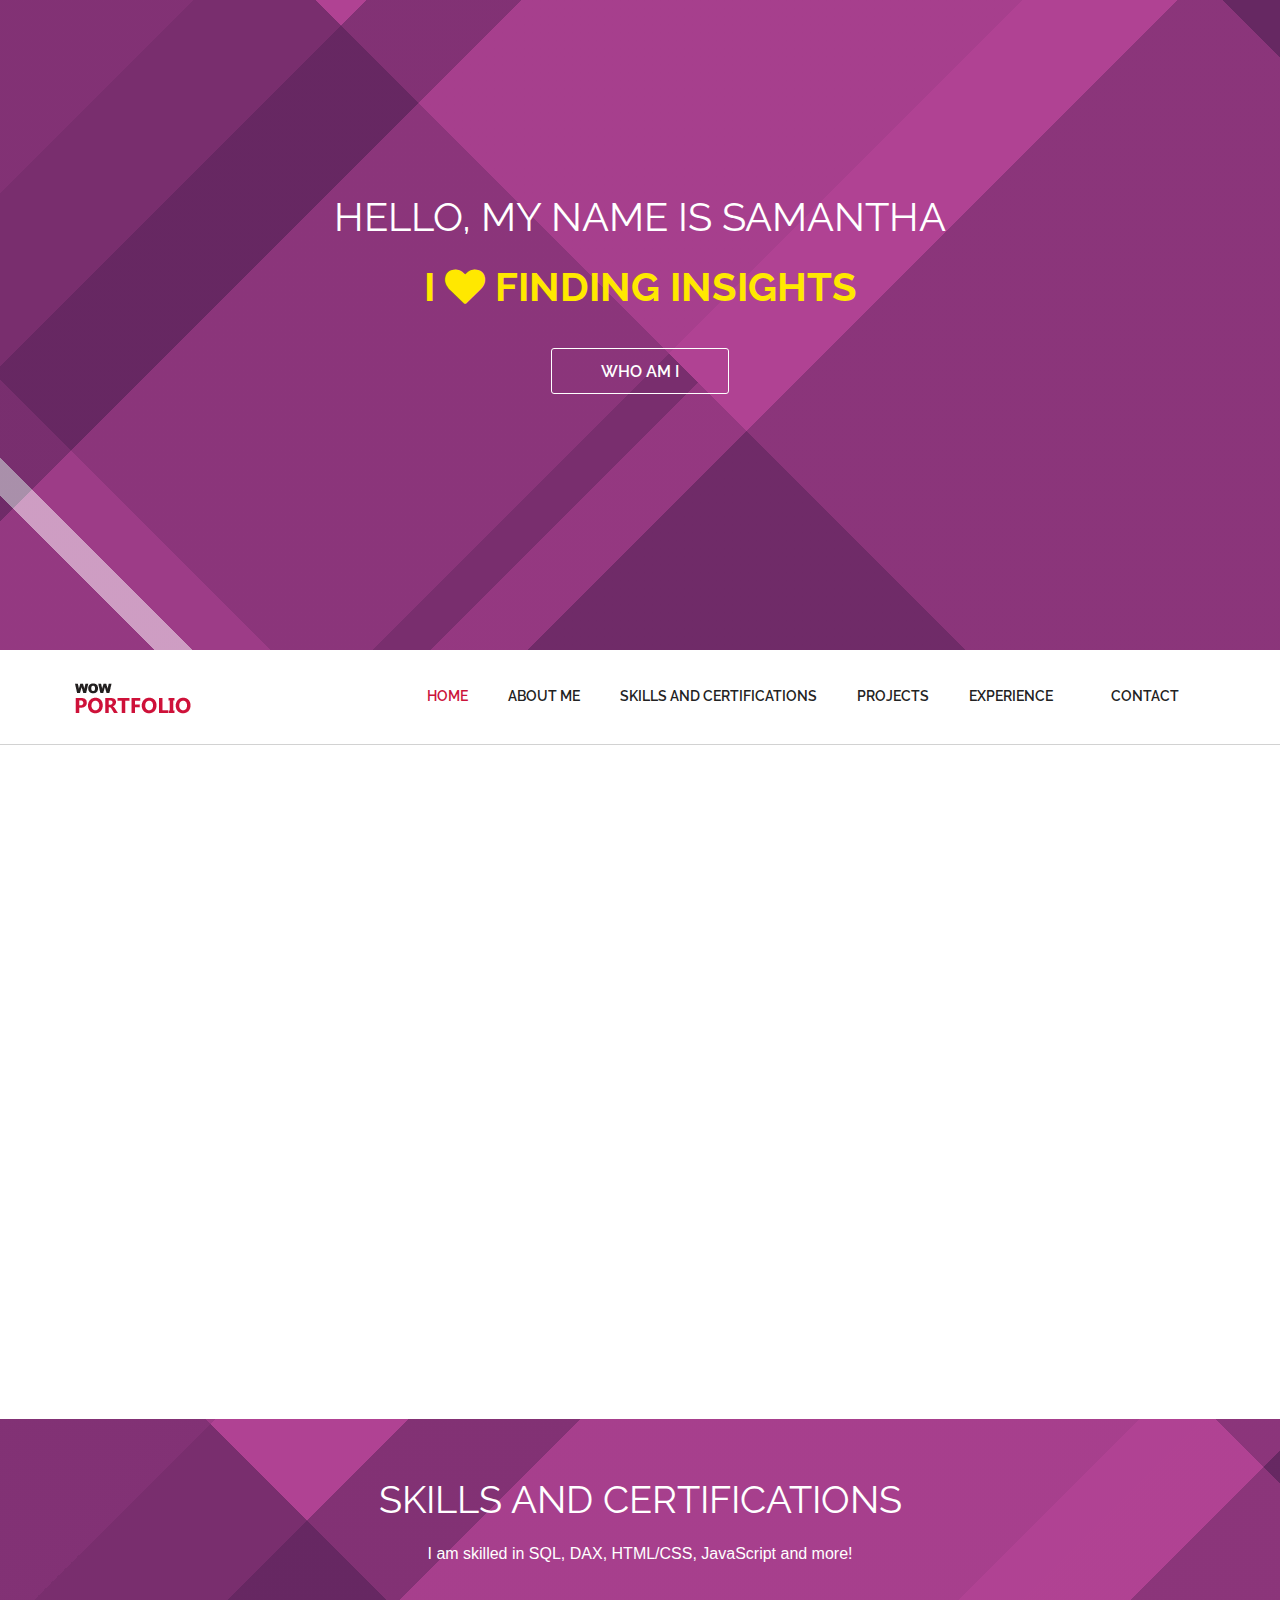
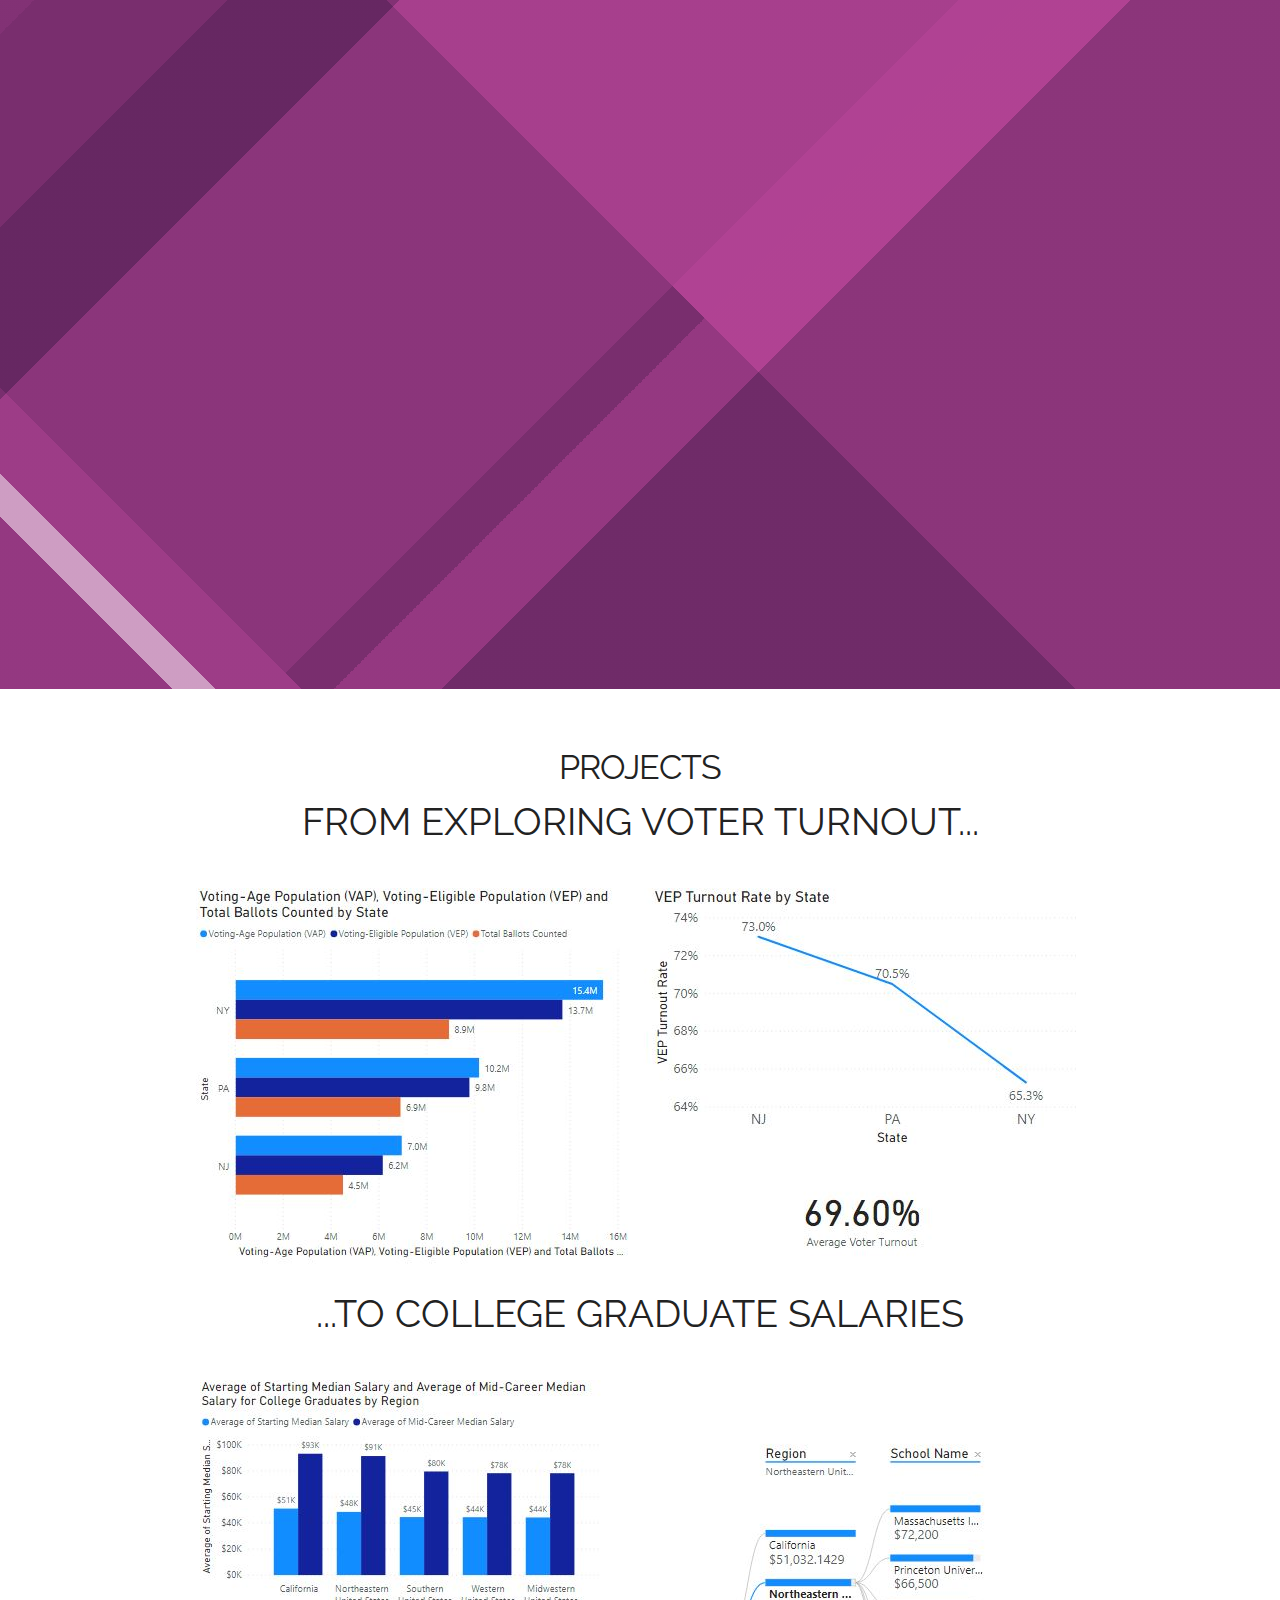
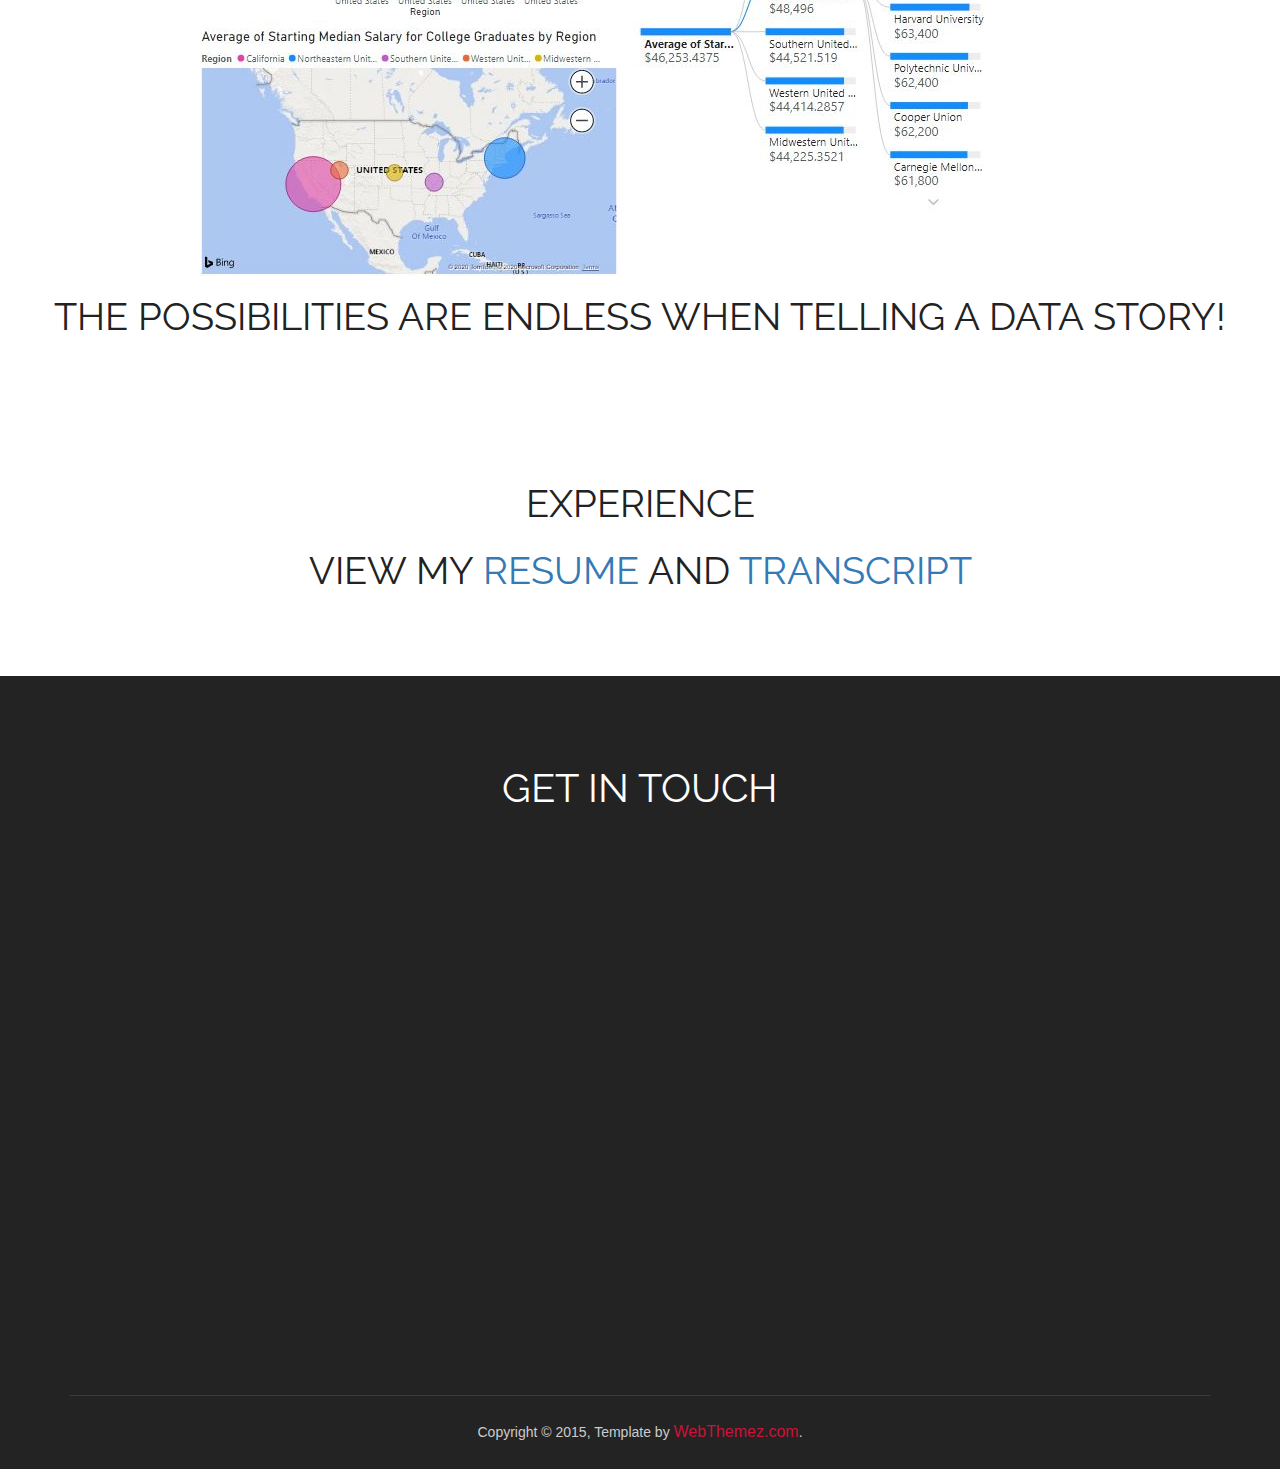
==== SH.AboutMe/index.html @ 9d559041 "Add files via upload" ====
<!--
Author: http://webthemez.com
Note: Donate to remove backlink/credits in the footer(webthemez.com)--
Any help: webthemez@gmail.com
Licence: Creative Commons Attribution 3.0** - http://creativecommons.org/licenses/by/3.0/
-->
<!doctype html>
<html>
<head>
<meta charset="utf-8">
<meta name="viewport" content="width=device-width, maximum-scale=1">
<title>Wow Portfolio Multi Purpose HTML5 Template | Webthemez</title>
<link rel="icon" href="favicon.png" type="image/png">
<link href="css/bootstrap.min.css" rel="stylesheet" type="text/css">
<link rel="stylesheet" href="js/fancybox/jquery.fancybox.css" type="text/css" media="screen" />
<link href="css/style.css" rel="stylesheet" type="text/css"> 
<link href="css/font-awesome.css" rel="stylesheet" type="text/css"> 
<link href="css/animate.css" rel="stylesheet" type="text/css">
 
<!--[if lt IE 9]>
    <script src="js/respond-1.1.0.min.js"></script>
    <script src="js/html5shiv.js"></script>
    <script src="js/html5element.js"></script>
<![endif]-->
 
</head>
<body>

<!--Hero_Section-->
<section id="hero_section" class="top_cont_outer">
  <div class="hero_wrapper">
    <div class="container">
      <div class="hero_section">
        <div class="row">
          <div class="col-md-12">
		   
            <div class="top_left_cont zoomIn wow animated"> 
              <h2>Hello, my name is Samantha<br> <strong>I <i class="fa fa-heart"></i> Finding Insights</strong></h2>

                <div class="underline"></div>             
              <a href="#aboutUs" class="read_more2">Who Am I</a> </div>
          </div> 
        </div>
      </div>
    </div>
  </div>
</section>
<!--Hero_Section--> 

<!--Header_section-->
<header id="header_wrapper">
  <div class="container">
    <div class="header_box">
      <div class="logo"><a href="#"><img src="img/logo.png" alt="logo"></a></div>
	  <nav class="navbar navbar-inverse" role="navigation">
      <div class="navbar-header">
        <button type="button" id="nav-toggle" class="navbar-toggle" data-toggle="collapse" data-target="#main-nav"> <span class="sr-only">Toggle navigation</span> <span class="icon-bar"></span> <span class="icon-bar"></span> <span class="icon-bar"></span> </button>
        </div>
	    <div id="main-nav" class="collapse navbar-collapse navStyle">
			<ul class="nav navbar-nav" id="mainNav">
			  <li class="active"><a href="#hero_section" class="scroll-link">Home</a></li>
			  <li><a href="#aboutUs" class="scroll-link">About Me</a></li>
			  <li><a href="#service" class="scroll-link">Skills and Certifications</a></li>
			  <li><a href="#Portfolio" class="scroll-link">Projects</a></li>
			  <li><a href="#clients" class="scroll-link">Experience</a></li>
			  <li><a href="#contact" class="scroll-link">Contact</a></li>
			</ul>
      </div>
	 </nav>
    </div>
  </div>
</header>
<!--Header_section--> 

<section id="aboutUs"><!--Aboutus-->
<div class="inner_wrapper aboutUs-container fadeInLeft animated wow">
  <div class="container">
    <h2>Who Am I</h2>
    <div class="inner_section"> 
	  <div class="row">
						<div class="col-lg-12 about-us">
							<div class="row">
							<div class="col-md-6"> <img class="img-responsive" src="img/me.jpg" align=""> </div><!-- /.col-md-6 -->
								<div class="col-md-6">
									<h3>I am passionate about data</h3>
									<p>
										 I love using data to tell a story, whether it is through use of SQL, Excel, Power BI, or other data modeling software. Nothing gives me more satisfaction than turning raw data into impactful visuals that aid businesses in making important decisions. Some ways in which I have used my skillset include:
									</p>

									<ul class="about-us-list">
										<li class="points">Use proven skills in SQL and database development to extract and transform raw data into meaningful results </li>
										<li class="points">Use Power BI to create powerful visuals and highlight top influencers </li>
										<li class="points">Generate reports in Power BI Service or SQL Server Reporting Service and highlight data changes in real time</li>
                    <li class="points">Find insights that drive business decisions</li>
                  </ul><!-- /.about-us-list -->
								 
								</div><!-- /.col-md-6 -->
								
							</div><!-- /.row -->	
						</div><!-- /.col-lg-12 -->
					</div>
      
    </div>
  </div> 
  </div>
</section>
<!--Aboutus--> 


<!--Service-->
<section  id="service">
  <div class="container">
    <h2>Skills and Certifications</h2>
	<h6>I am skilled in SQL, DAX, HTML/CSS, JavaScript and more!</h6>
    <div class="service_wrapper">
      <div class="row">
        <div class="col-md-3">
          <div class="service_block">
            
            <h3><img class="animated fadeInUp wow" src="img/MCSA.png"></h3>
            <h3 class="animated fadeInUp wow">Microsoft Certified Solutions Associate</h3>
            <p class="animated fadeInDown wow">I possess demonstrated knowledge in querying data with Transact-SQL, SQL database development, and core database administration concepts. <a href="https://www.youracclaim.com/badges/e14036e3-1965-4066-95fd-5e49fa6fd98b" target="_blank" rel="noopener noreferrer">Learn more</a></p>
          </div>
        </div>
        <div class="col-md-3"> 
		<div class="service_block">
            <h3><img class="animated fadeInUp wow" src="img/DA.png"></h3>
            <h3 class="animated fadeInUp wow">Microsoft Certified Data Analyst Associate</h3>
            <p class="animated fadeInDown wow">I possess demonstrated knowledge in data extraction, transformation, visualization, report building and dashboard creation using Microsoft Power BI. <a href="https://www.youracclaim.com/badges/6fa8b164-5d2c-4fa2-bb8b-a5b7cb532a1a" target="_blank" rel="noopener noreferrer">Learn more</a></p>
          </div>
        </div>
        <div class="col-md-3">
          <div class="service_block">
            
            <h3><img  class="animated fadeInUp wow" src="img/ITIL.png"></h3>
            <h3 class="animated fadeInUp wow">ITIL Foundations Certified</h3>
            <p class="animated fadeInDown wow">I possess demonstrated knowledge in principles of the ITIL framework and core practices in IT service management and lifecycles. <a href="https://www.youracclaim.com/badges/171c51fd-e7f1-490a-b4bd-90e6db1d220a" target="_blank" rel="noopener noreferrer">Learn more</a></p>
          </div>
        </div>
      </div> 
    </div>
  </div>
</section>
<!--Service-->




<!-- Portfolio -->
<section id="Portfolio" class="content"> 
  
  <!-- Container -->
  <div class="container portfolio_title"> 
    
    <!-- Title -->
    <div class="section-title">
      <h2>Projects</h2>
	  
    </div>
    <!--/Title --> 
    
  </div>
  <!-- Container -->
  
  <div class="portfolio-top"></div>
  
  <h2 id="voterTurnout">From exploring voter turnout...</h2>
  <br>
  <center>
  <img src="img/VoterTurnout.JPG" id="voter">
  </center>

  <h2>...To college graduate salaries</h2>
  <br id="collegeSalaries">
  <center>
  <img src="img/CollegeSalaries.JPG" id="college">
  </center>
  <br>
  <h2>The possibilities are endless when telling a data story!</h2>
  <div class="portfolio_btm"></div>
  
  
  <div id="project_container">
    <div class="clear"></div>
    <div id="project_data"></div>
  </div>
 
  
</section>
<!--/Portfolio --> 

<section class="page_section" id="clients"><!--page_section-->
  <h2>Experience</h2>
<!--page_section-->
<h2>View my <a href="SH Resume.pdf" target="_blank" rel="noopener noreferrer">resume</a> and <a href="microsoft_certified_professional_transcript.pdf" target="_blank" rel="noopener noreferrer">transcript</a></h2>
</section>
<!--client_logos-->
<!--Footer-->
<footer class="footer_wrapper" id="contact">
  <div class="container">
    <section class="page_section contact" id="contact">
      <div class="contact_section">
        <h2>Get In Touch</h2>
     
      </div>
      <div class="row">
        <div class="col-lg-4 wow fadeInLeft">	
		 <div class="contact_info">
                            <div class="detail">
                                <h4>Address</h4>
                                <p>3405 Housels Run Rd., Milton, PA</p>
                            </div>
                            <div class="detail">
                                <h4>Call me</h4>
                                <p>+1 (570) 412-5955</p>
                            </div>
                            <div class="detail">
                                <h4>Email me</h4>
                                <p>hoffmansj47@gmail.com</p>
                            </div> 
                        </div>
       		  
			  
          
          <ul class="social_links">
            <li class="facebook animated bounceIn wow delay-03s"><a href="https://www.facebook.com/samantha.hoffman.904" target="_blank" rel="noopener noreferrer"><i class="fa fa-facebook"></i></a></li>
          </ul>
        </div>
        <div class="col-lg-8 wow fadeInLeft delay-06s">
          <form action="https://formsubmit.co/hoffmansj47@gmail.com" method="POST"/>
          <div class="form">
            <input class="input-text" type="text" name="Name" value="Your Name *" onFocus="if(this.value==this.defaultValue)this.value='';" onBlur="if(this.value=='')this.value=this.defaultValue;">
            <input class="input-text" type="text" name="Email" value="Your E-mail *" onFocus="if(this.value==this.defaultValue)this.value='';" onBlur="if(this.value=='')this.value=this.defaultValue;">
            <textarea class="input-text text-area" name="Message" cols="0" rows="0" onFocus="if(this.value==this.defaultValue)this.value='';" onBlur="if(this.value=='')this.value=this.defaultValue;">Your Message *</textarea>
            <input class="input-btn" type="submit" value="send message">
          </div>
        </form>
          </div>
        </div>
      </div>
    </section>
  </div>
  <div class="container">
    <div class="footer_bottom"><span>Copyright © 2015,    Template by <a href="http://webthemez.com">WebThemez.com</a>. </span> </div>
  </div>
</footer>

<script type="text/javascript" src="js/jquery-1.11.0.min.js"></script>
<script type="text/javascript" src="js/bootstrap.min.js"></script>
<script type="text/javascript" src="js/jquery-scrolltofixed.js"></script>
<script type="text/javascript" src="js/jquery.nav.js"></script> 
<script type="text/javascript" src="js/jquery.easing.1.3.js"></script>
<script type="text/javascript" src="js/jquery.isotope.js"></script>
<script src="js/fancybox/jquery.fancybox.pack.js" type="text/javascript"></script> 
<script type="text/javascript" src="js/wow.js"></script> 
<script type="text/javascript" src="js/custom.js"></script>

</body>
</html>
---- SH.AboutMe/css/style.css ----
/*
Author: http://webthemez.com
Note: Donate to remove backlink/credits in the footer(webthemez.com)--
Any help: webthemez@gmail.com
Licence: Creative Commons Attribution 3.0** - http://creativecommons.org/licenses/by/3.0/
*/
@charset "utf-8";
@import url(http://fonts.googleapis.com/css?family=Raleway:800,700,400);
@import url(http://fonts.googleapis.com/css?family=Signika:400,600);

/* Reset
---------------------------------*/
ul {
    list-style: none;
}

.figure {
    margin: 0px;
}

img {
    max-width: 100%;
}

a, a:hover, a:active {
    outline: 0px !important;
	text-decoration:none;
}
.clear {
    clear: both;
    display: block;
    overflow: hidden;
    visibility: hidden;
    width: 0;
    height: 0;
}
.clearfix:before,
.clearfix:after {
    content: '\0020';
    display: block;
    overflow: hidden;
    visibility: hidden;
    width: 0;
    height: 0;
}

.clearfix:after {
    clear: both;
}

/* Common style */
.grid figure {
	position: relative;
	float: left;
	overflow: hidden;
	margin: 10px 1%;
	min-width: 320px;
	max-width: 480px;
	max-height: 360px;
	width: 48%;
	background: #3085a3;
	text-align: center;
	cursor: pointer;
}

.grid figure img {
	position: relative;
	display: block;
	min-height: 100%;
	max-width: 100%;
	opacity: 0.8;
}

.grid figure figcaption {
	padding: 2em;
	color: #fff;
	text-transform: uppercase;
	font-size: 1.25em;
	-webkit-backface-visibility: hidden;
	backface-visibility: hidden;
}

.grid figure figcaption::before,
.grid figure figcaption::after {
	pointer-events: none;
}

.grid figure figcaption,
.grid figure figcaption > a {
	position: absolute;
	top: 0;
	left: 0;
	width: 100%;
	height: 100%;
}

/* Anchor will cover the whole item by default */
/* For some effects it will show as a button */
.grid figure figcaption > a {
	z-index: 1000;
	text-indent: 200%;
	white-space: nowrap;
	font-size: 0;
	opacity: 0;
}

.grid figure h2 {
	word-spacing: -0.15em;
	font-weight: 300;
}

.grid figure h2 span {
	font-weight: 800;
}

.grid figure h2,
.grid figure p {
	margin: 0;
}

.grid figure p {
	letter-spacing: 1px;
	font-size: 68.5%;
}

/*---------------*/
/***** Oscar *****/
/*---------------*/

figure.effect-oscar {
	background: -webkit-linear-gradient(45deg, #22682a 0%, #9b4a1b 40%, #3a342a 100%);
	background: linear-gradient(45deg, #22682a 0%,#9b4a1b 40%,#3a342a 100%);
}

figure.effect-oscar img {
	opacity: 0.9;
	-webkit-transition: opacity 0.35s;
	transition: opacity 0.35s;
}

figure.effect-oscar figcaption {
	padding: 3em;
	background-color: rgba(58,52,42,0.7);
	-webkit-transition: background-color 0.35s;
	transition: background-color 0.35s;
}

figure.effect-oscar figcaption::before {
	position: absolute;
	top: 30px;
	right: 30px;
	bottom: 30px;
	left: 30px;
	border: 1px solid #fff;
	content: '';
}

figure.effect-oscar h2 {
	margin: 20% 0 10px 0;
	-webkit-transition: -webkit-transform 0.35s;
	transition: transform 0.35s;
	-webkit-transform: translate3d(0,100%,0);
	transform: translate3d(0,100%,0);
	color:#A3A3A3;
}

figure.effect-oscar figcaption::before,
figure.effect-oscar p {
	opacity: 0;
	-webkit-transition: opacity 0.35s, -webkit-transform 0.35s;
	transition: opacity 0.35s, transform 0.35s;
	-webkit-transform: scale(0);
	transform: scale(0);
}

figure.effect-oscar:hover h2 {
	-webkit-transform: translate3d(0,0,0);
	transform: translate3d(0,0,0);
	color:#fff;
}

figure.effect-oscar:hover figcaption::before,
figure.effect-oscar:hover p {
	opacity: 1;
	-webkit-transform: scale(1);
	transform: scale(1);
	color:#fff;+++++++
}

figure.effect-oscar:hover figcaption {
	background-color: rgba(58,52,42,0);
}

figure.effect-oscar:hover img {
	opacity: 0.4;
}

/* Styles
---------------------------------*/
body {
    background: #fff;
    font-family: 'Open Sans', sans-serif;
    font-size: 14px;
    font-weight: normal;
    color: #888888;
    margin: 0;
}

h2 {
    font-size: 38px;
    color: #222222;
    font-family: 'Raleway', sans-serif;
    font-weight: normal;
    margin: 0px 0 25px 0;
    text-align: center;
    text-transform: uppercase;
}

h3 {
    font-family: 'Open Sans', sans-serif;
    font-weight: 600;
    color: #222222;
    font-size: 18px;
    margin: 0 0 5px 0;
}

h6 {
    font-size: 16px;
    color: #888888;
    font-family: 'Open Sans', sans-serif;
    font-weight: 400;
    text-align: center;
    margin: 0 0 60px 0;
}

p {
    line-height: 24px;
    margin: 0;
}

/* Header Styles
---------------------------------*/

#header_wrapper {
    background: #ffffff;
    padding: 20px 0px;
	
    border-top: bisque;
	box-shadow: 1px 1px 4px rgba(60, 60, 60, 0.44);
    border-bottom: 1px solid #D2D2D2;
}

.header_box {
    position: relative;
}

.logo {
    float: left;
    margin-top: 8px;
	position: relative;
	z-index: 2;
}

.res-nav_click {
    display: none;
}
	

/* Nav Styles
---------------------------------*/
.navbar-inverse {
    background-color: transparent;
    border-color: transparent;
}

.navbar {
    min-height: 40px;
    margin-bottom: 0px;
}

.navbar-inverse .navbar-nav > li > a {
    color: #222;
}

.navStyle {
    float: right;
}

.navStyle ul {
    list-style: none;
    padding: 0px;
}

.navStyle ul li {
    display: inline-block;
    margin: 0 5px;
}

.navStyle ul li:first-child {
	/*margin:0px;*/;
}

.navStyle ul li:last-child {
    margin: 0 0 0 23px;
}

.navStyle ul li a {
    display: block;
    font-size: 14px;
    color: #222222;
    font-family: 'Raleway', sans-serif;
    text-decoration: none;
    text-transform: uppercase;
    font-weight: 600;
    transition: all 0.2s ease-in-out;
    -moz-transition: all 0.2s ease-in-out;
    -webkit-transition: all 0.2s ease-in-out;
}

.navStyle ul li a:hover {
    color: #ED5441;
}

.navStyle > li > a:hover, .nav > li > a:focus {
    text-decoration: none;
    color: #ED5441;
    background-color: transparent;
}

.navbar-inverse .navbar-nav > li > a:hover, .navbar-inverse .navbar-nav > li > a:focus {
    color: #CA133A;
    background-color: transparent;
}

.navbar-inverse .navbar-nav > .active > a, .navbar-inverse .navbar-nav > .active > a:hover, .navbar-inverse .navbar-nav > .active > a:focus {
    color: #CB143B;
    background-color: transparent;
}

.navStyle > li.active > a,
.navStyle > li.active > a:hover {
    text-decoration: none;
    color: #ED5441;
    background-color: transparent;
}

.borderLeft {
    border-left: 1px solid #DADADA;
}

.borderTop {
    margin-top: 30px;
    border-top: 1px solid #DADADA;
}

.mrgTop {
    margin-top: 30px;
}
/* Top_content
---------------------------------*/

.top_cont_outer {
    background-image: linear-gradient(135deg, rgba(139, 53, 123,0.5) 0%, rgba(139, 53, 123,0.5) 10%,transparent 10%, transparent 19%,rgba(84, 33, 86,0.5) 19%, rgba(84, 33, 86,0.5) 27%,rgba(157, 60, 135,0.5) 27%, rgba(157, 60, 135,0.5) 53%,transparent 53%, transparent 56%,rgba(176, 66, 147,0.5) 56%, rgba(176, 66, 147,0.5) 61%,rgba(102, 40, 98,0.5) 61%, rgba(102, 40, 98,0.5) 100%),linear-gradient(45deg, rgb(139, 53, 123) 0%, rgb(139, 53, 123) 8%,transparent 8%, transparent 9%,transparent 9%, transparent 10%,rgb(157, 60, 135) 10%, rgb(157, 60, 135) 14%,rgb(121, 46, 110) 14%, rgb(121, 46, 110) 50%,rgb(176, 66, 147) 50%, rgb(176, 66, 147) 97%,rgb(102, 40, 98) 97%, rgb(102, 40, 98) 100%),linear-gradient(90deg, rgb(255,255,255),rgb(255,255,255));;
    position: relative;
	
    background-image: linear-gradient(135deg, rgba(139, 53, 123,0.5) 0%, rgba(139, 53, 123,0.5) 10%,transparent 10%, transparent 19%,rgba(84, 33, 86,0.5) 19%, rgba(84, 33, 86,0.5) 27%,rgba(157, 60, 135,0.5) 27%, rgba(157, 60, 135,0.5) 53%,transparent 53%, transparent 56%,rgba(176, 66, 147,0.5) 56%, rgba(176, 66, 147,0.5) 61%,rgba(102, 40, 98,0.5) 61%, rgba(102, 40, 98,0.5) 100%),linear-gradient(45deg, rgb(139, 53, 123) 0%, rgb(139, 53, 123) 8%,transparent 8%, transparent 9%,transparent 9%, transparent 10%,rgb(157, 60, 135) 10%, rgb(157, 60, 135) 14%,rgb(121, 46, 110) 14%, rgb(121, 46, 110) 50%,rgb(176, 66, 147) 50%, rgb(176, 66, 147) 97%,rgb(102, 40, 98) 97%, rgb(102, 40, 98) 100%),linear-gradient(90deg, rgb(255,255,255),rgb(255,255,255));
	height:650px;
}

.hero_section {
    position: relative;
    padding-top: 72px;
}

.white_pad {
    position: relative;
    right: 0px;
    bottom: 0px;
}

.white_pad img {
    position: absolute;
    right: 0px;
    bottom: 0px;
}

.top_left_cont {
    padding: 110px 0;
}

.top_left_cont h3 {
    font-size: 16px;
    color: #f56eab;
    margin: 0 0 20px 0;
    text-align: left;
    font-weight: 700;
}

.top_left_cont h2 {
    font-size: 40px;
    color: #FFF;
    margin: 0 0 26px 0;
    font-family: 'Raleway', sans-serif;
    text-align: center;
    line-height: 70px;
}

.top_left_cont h2 strong {
    font-weight: 700;
	
    color: #FFE800;
}

.top_left_cont p {
font-size: 18px;
color: #FFFFFF;
margin: 0 0 30px 0;
line-height: 33px;
text-align: center;
font-weight: normal;
font-size: 22px;
/* font-weight: 300; */
text-align: center;
letter-spacing: 1px;
}

a.read_more, a.read_more2 {
    font-family: 'Raleway', sans-serif;
    display: block;
    font-size: 16px;
    width: 178px;
    height: 46px;
    line-height: 46px;
    border-radius: 3px;
    text-align: center;
    text-transform: uppercase;
    font-weight: 600;
    transition: all 0.2s ease-in-out;
    -moz-transition: all 0.2s ease-in-out;
    -webkit-transition: all 0.2s ease-in-out;
    background: transparent;
    color: #fff;
    border: 1px solid #fff;
	margin:0 auto;
}
a.read_more{
	 color: #3C3C3C;
	 border: 1px solid #3C3C3C;
}
a.read_more2:hover, a.read_more:hover {
    background: #fff;
    color: #0593F9;
    border: 1px solid #fff;
}
a.read_more:hover {
    background: #fff;
    color: #ED5441;
    border: 1px solid #ED5441;
}

	







/* Services
---------------------------------*/

#service {
    padding: 60px 0px;
    background-image: linear-gradient(135deg, rgba(139, 53, 123,0.5) 0%, rgba(139, 53, 123,0.5) 10%,transparent 10%, transparent 19%,rgba(84, 33, 86,0.5) 19%, rgba(84, 33, 86,0.5) 27%,rgba(157, 60, 135,0.5) 27%, rgba(157, 60, 135,0.5) 53%,transparent 53%, transparent 56%,rgba(176, 66, 147,0.5) 56%, rgba(176, 66, 147,0.5) 61%,rgba(102, 40, 98,0.5) 61%, rgba(102, 40, 98,0.5) 100%),linear-gradient(45deg, rgb(139, 53, 123) 0%, rgb(139, 53, 123) 8%,transparent 8%, transparent 9%,transparent 9%, transparent 10%,rgb(157, 60, 135) 10%, rgb(157, 60, 135) 14%,rgb(121, 46, 110) 14%, rgb(121, 46, 110) 50%,rgb(176, 66, 147) 50%, rgb(176, 66, 147) 97%,rgb(102, 40, 98) 97%, rgb(102, 40, 98) 100%),linear-gradient(90deg, rgb(255,255,255),rgb(255,255,255));;
}
#service h2{
  color: #fff;

}
.service_wrapper {
    padding: 40px 0 40px;
}

.service_section {
}

.service_block {
    text-align: center;
    padding-left: 15px;
    padding-right: 15px; 
	position: relative;
}

.service_icon {  
    width: 90px;
    height: 85px;
    margin: 0px auto 25px; 
}

 

.service_icon span {
    background: transparent; 
    display: block;
    height: 100%;
    width: 100%;
	
    border: 1px solid #fff;
    border-radius: 50%;
}

.service_icon i {
  color: #FFFFFF;
font-size: 40px;
margin-top: 0;
position: relative;
top: 20px;
z-index: 20;
display: block;
text-align: center;
}

.service_block h3 {
    font-family: 'Raleway', sans-serif;
    font-weight: 600;
    font-size: 25px;
    color: #fff;
margin: 35px 0 15px; 
}
#service h6{
color:#fff;
}
.service_block p {
    font-size: 16px;
    color: #fff;
    margin: 0 0 35px 0; 
}
	


/* Latest Work
---------------------------------*/


#work_outer {
    background: #f9f9f9;
    padding: 70px 0px;
    position: relative;
}

.work_pic {
    position: absolute;
    right: 0;
    top: 25%;
    width: 50%;
}

.inner_section {
    padding: 0px;
}

.service-list {
    padding: 0 0 0 0;
    font-size: 14px;
    margin-bottom: 40px;
}

.service-list-col1 {
    float: left;
    width: 60px;
    text-align: center;
}

.service-list-col1 i {
    display:;
    color: #888;
    font-size: 19px;
    font-style: normal;
    line-height: 20px;
}

.service-list-col2 {
    overflow: hidden;
}

.page_section.alabaster {
    background: #fafafa;
}

.work_bottom {
    padding: 20px 0 0 0px;
}

.work_bottom span {
    font-size: 18px;
    color: #333333;
    display: block;
    margin: 0 0 20px 0;
}

a.contact_btn {
    background: #fff;
    text-transform: uppercase;
    display: block;
    width: 176px;
    height: 49px;
    text-align: center;
    line-height: 49px;
    font-size: 16px;
    color: #ED5441;
    border-radius: 3px;
    font-family: 'Raleway', sans-serif;
    font-weight: 600;
    border: 2px solid #ED5441;
    transition: all 0.2s ease-in-out;
    -moz-transition: all 0.2s ease-in-out;
    -webkit-transition: all 0.2s ease-in-out;
}

a.contact_btn:hover {
    background: #ED5441;
    color: #fff;
}

.input-text {
    background: transparent;
}


/* Portfolio
---------------------------------*/


#Portfolio {
    padding: 60px 0px;
}

.Portfolio-nav {
    padding: 0;
    margin: 0 0 45px 0;
    list-style: none;
    text-align: center;
}

.Portfolio-nav li {
    margin: 0 10px;
    display: inline;
}

.Portfolio-nav li a {
    display: inline-block;
    padding: 10px 22px;
    font-size: 12px;
    line-height: 20px;
    color: #222222;
    border-radius: 4px;
    text-transform: uppercase;
    background: #f7f7f7;
    margin-bottom: 5px;
    transition: all 0.3s ease-in-out;
    -moz-transition: all 0.3s ease-in-out;
    -webkit-transition: all 0.3s ease-in-out;
}

.Portfolio-nav li a:hover {
    background: #ED5441;
    color: #fff;
    text-decoration: none;
}

.portfolioContainer {
    margin: 0 auto;
    padding-left: 15px;
    width: auto !important;
}

.Portfolio-box {
    text-align: center;
    width: 350px;
    overflow: hidden;
    float: left;
    padding: 12px 0px;
}

.Portfolio-box img {
    transition: all 0.3s ease-in-out;
    -moz-transition: all 0.3s ease-in-out;
    -webkit-transition: all 0.3s ease-in-out;
}

.Portfolio-box img:hover {
    opacity: 0.6;
}

.Portfolio-nav li a.current {
    background: #ED5441;
    color: #fff;
    text-decoration: none;
}

img {
    max-width: 100%;
}

/* no transition on .isotope container */

.isotope .isotope-item {
  /* change duration value to whatever you like */
    -webkit-transition-duration: 0.6s;
    -moz-transition-duration: 0.6s;
    transition-duration: 0.6s;
}

.isotope .isotope-item {
    -webkit-transition-property: -webkit-transform, opacity;
    -moz-transition-property: -moz-transform, opacity;
    transition-property: transform, opacity;
}

.page_section.paddind {
    padding-bottom: 60px;
}


/* Happy Clients
---------------------------------*/



#clients {
    padding: 60px 0px;
}

.client_area {
    width: 960px;
    margin: 0px auto;
}

.client_section {
    padding: 35px 0 0 0;
}

.client_section.btm {
    padding: 20px 0 0 0;
}

.client_profile {
    float: left;
    text-align: center;
}

.client_profile.flt {
    float: right;
}

.client_profile_pic {
    border-radius: 50%;
    border: 2px solid #f5f5f5;
    margin: 0 0 15px 0;
    width: 220px;
    height: 220px;
}

.client_profile_pic img {
    border-radius: 50%;
    border: 3px solid #f5f5f5;
}

.client_profile h3 {
    font-size: 18px;
    color: #49b5e7;
    margin: 0 0 0 0;
}

.client_profile span {
    display: block;
    font-size: 16px;
    color: #888888;
}

/* Clients
---------------------------------*/


.client_logos {
    background: #CE1139;
    padding: 60px 0;
    margin-top: 60px;
}

.client_logos ul {
    padding: 0;
    margin: 0;
    list-style: none;
    text-align: center;
}

.client_logos ul li {
    display: inline;
    margin: 0 25px;
}

.client_logos ul a {
    display: inline-block;
    margin: 0 20px;
}

.page_section.team {
    padding: 60px 0;
}

.page_section.team h6 {
    margin-bottom: 40px;
}

/* About Us
--------------------------- */
 
.aboutUs-container {
background-repeat: no-repeat;
background-position: right;
background-size: auto 100%;
background-position-y: 70px;
}
#about-us .read-more{
	border: 1px solid #ED5441;
	color: #1a1a1a;
}

#about-us .read-more:hover{
	background-color: #e74c3c;
	border: 1px solid #e74c3c;
	color: #fff;
}
.about-us-post-container{
	background-repeat: no-repeat;
	background-position: right;
	background-size: auto 100%;
}
.about-us{
	margin-top: 70px;
	margin-bottom: 50px;
}
.about-us h3{
	font-size:28px;
}
.points{ 
	margin-bottom: 10px;
	font-size:14px;
	padding-left:0px;
}
.about-us p{
	/*font-size: 0.9375em;*/
	line-height: 1.625em;
	padding: 15px 0;
}
.about-us .about-us-list{
	list-style: none;
	margin-bottom: 20px;
	padding-left:0px;
}

.about-us .points{
	position: relative;
	list-style-type: none;
	padding: 5px 0 5px 30px;
}

.about-us .points:before{
	content: "\f058";
	position: absolute;
	font-family: FontAwesome;
	font-size: 1.125em;
	color: #CE1139;
	left: 0px;
	top: 3px;
}

.about-us-link a:first-child{
	margin-left: 0;
}


/* Team
---------------------------------*/
.team_section {
    max-width: 993px;
    margin: 0 auto;
}

.team_area {
    width: 30.66%;
    margin-right: 3.82979%; 
    overflow: hidden;
    text-align: center;
    float: left;
}

.team_area span {
    margin-bottom: 24px;
    display: block;
}

.team_area:nth-of-type(3n+0) {
    margin: 0;
}

.team_box {
    width: auto;
    height: auto;
    position: relative;
    border-radius: 50%;
    margin: 0px 3px 25px 3px;
}
/*
.team_box_shadow {
    transition: all 0.3s ease-in-out;
    -moz-transition: all 0.3s ease-in-out;
    -webkit-transition: all 0.3s ease-in-out;
    position: absolute;
    width: 100%;
    height: 26%;
    z-index: 10;
    bottom: 0px;
} */

.team_box_shadow a {
    display: block;
    width: 100%;
    height: 100%; 
}

.team_box:hover .team_box_shadow {
    box-shadow: inset  0px 0px 0px 148px rgba(17,17,17,0.80);
}

.team_box:hover ul {
    display: block;
    opacity: 1;
}

.team_box img {
    display: block;
    border-radius: 0%;
    width: 90%;
    margin: 0 auto;
}

.team_box ul {
    display: block;
    padding: 0;
    margin: 0;
    list-style: none;
    position: absolute;
    left: 0;
    top: 88%;
    width: 100%;
    text-align: center;
    margin-top: -14px;
    z-index: 15;
    transition: all 0.6s ease-in-out;
    -moz-transition: all 0.6s ease-in-out;
    -webkit-transition: all 0.6s ease-in-out;
}

.team_box ul li {
    display: inline-block;
    margin: 0 11px;
	width: 34px; 
border-radius: 50%;
background: #fff;
padding: 10px 0 4px;
margin-bottom: 5px;
}

.team_box ul li a { 
    display: inline-block;
    font-size: 18px;
    color: #232323;
    transition: all 0.3s ease-in-out;
    -moz-transition: all 0.3s ease-in-out;
    -webkit-transition: all 0.3s ease-in-out;
}

.team_box ul li a:hover, .team_box ul li a:focus {
    text-decoration: none;
}

.team_box ul li a.fa-twitter:hover {
    color: #55acee;
}

.team_box ul li a.fa-facebook:hover {
    color: #3b5998;
}

.team_box ul li a.fa-pinterest:hover {
    color: #cb2026;
}

.team_box ul li a.fa-google-plus:hover {
    color: #dd4b39;
}
 .img-circle {
border-radius: 50%;
}
.centered {
text-align: center;
}
#team .fa {
width: 30px;
height: 30px;
margin: 0 3px;
border-radius: 100%;
font-size: 15px;
line-height: 30px;
outline: 0;
color: #CE1139;
background-color: #fff;
-webkit-transition: all .3s;
-moz-transition: all .3s;
transition: all .3s;
border: 1px solid #CE1139;
}
#aboutUs {
    padding: 60px 0;
    background: #fff;
}

/* Contact
---------------------------------*/
.page_section.contact {
    padding: 90px 0 100px;
}
 
.contact_section {
    margin: 0 0 60px 0;
}

.contact_section h2 {
    font-size: 40px;
    color: #ffffff;
    margin: 0 0 50px 0;
    text-transform: uppercase;
}

.contact_block {
    text-align: center;
}

.contact_block_icon {
    border-radius: 50%;
    height: 85px;
    width: 85px;
    margin: 0px auto 20px;
}

.contact_block_icon.icon2 {
    border-color: #ED5441;
}

.contact_block_icon.icon3 {
    border-color: #49b5e7;
}

.contact_block_icon span {
    background: none repeat scroll 0 0 #f56eab;
    border: 5px solid #fff;
    border-radius: 50%;
    display: block;
    height: 100%;
    width: 100%;
}

.contact_block_icon.icon2 {
    border-color: #ED5441;
}

.contact_block_icon.icon2 span {
    background: #ED5441;
}

.contact_block_icon.icon3 {
    border-color: #49b5e7;
}

.contact_block_icon.icon3 span {
    background: #49b5e7;
}

.contact_block_icon i {
    color: #fff;
    font-size: 36px;
    margin-top: 0;
    position: relative;
    top: 26px;
    z-index: 20;
}

.contact_block span {
    display: block;
    font-size: 16px;
    color: #ffffff;
    line-height: 20px;
}

.contact_block span a {
    display: block;
    font-size: 16px;
    color: #ffffff;
    line-height: 20px;
}

.contact_info {
    font-size: 15px;
    margin: 0 0 0 20px;
    padding-left: 0;
}

.contact_info  h3 {
    font-size: 24px;
    font-weight: 600;
    margin: 0 0 30px;
    color: #fff;
}

.contact_info p {
    line-height: 28px;
    display: block;
    font-size: 16px;
    color: #ffffff;
    margin: 0 0 30px;
}

.social_links {
    padding:0;
    margin: 0;
    display: block;
    overflow: hidden;
    list-style: none;
}

.social_links li {
    float: left;
    margin-right: 4px;
}

.social_links li a {
    display: block;
    width: 50px;
    height: 50px;
    text-align: center;
    line-height: 50px;
    font-size: 25px;
    color: #fff;
}

.social_links li a:hover, .social_links li a:focus {
    text-decoration: none;
    border-radius: 80px;
}

.twitter a:hover {
    color: #55acee;
}

.facebook a:hover {
    color: #3b5998;
}

.pinterest a:hover {
    color: #cb2026;
}

.gplus a:hover {
    color: #dd4b39;
}
 

.form {
    margin: 0 66px 0 30px;
}

.input-text {
    padding: 15px 16px;
    border: 1px solid #ccc;
    width: 100%;
    height: 50px;
    display: block;
    border-radius: 4px;
    font-size: 15px;
    color: #aaa;
    margin: 0 0 15px 0;
    transition: all 0.3s ease-in-out;
    -moz-transition: all 0.3s ease-in-out;
    -webkit-transition: all 0.3s ease-in-out;
}

.input-text:focus {
    border: 1px solid #fff;
    outline: 0;
    -webkit-box-shadow: inset 0 1px 1px rgba(0, 0, 0, 0.075), 0 0 8px rgba(124, 197, 118, 0.3);
    -moz-box-shadow: inset 0 1px 1px rgba(0, 0, 0, 0.075), 0 0 8px rgba(124, 197, 118, 0.3);
    box-shadow: inset 0 1px 1px rgba(0, 0, 0, 0.075), 0 0 8px rgba(124, 197, 118, 0.3);
}

.input-text.text-area {
    height: 230px;
    resize: none;
    overflow: auto;
    
}

.input-btn {    
    width: 175px;
    height: 50px;
    letter-spacing: 0px;
    background: #CE1139;
    border-radius: 3px;
    color: #ffffff;
    font-size: 16px;
    text-transform: uppercase;
    font-weight: 600;
    border: 0px;
    transition: all 0.3s ease-in-out;
    -moz-transition: all 0.3s ease-in-out;
    -webkit-transition: all 0.3s ease-in-out;
}

.input-btn:hover {
    background: #fff;
    color: #222;
}

/* Footer
---------------------------------*/

.footer_wrapper {
    background: #232323;
}

.footer_bottom {
    border-top: 1px solid #3C3A3A;
    padding: 25px 0;
}

.footer_bottom span {
    display: block;
    font-size: 14px;
    color: #cccccc;
    text-align: center;
}

.footer_bottom span a {
    display: inline-block;
    color: #CE1139;
    font-size: 16px;
    transition: all 0.3s ease-in-out;
    -moz-transition: all 0.3s ease-in-out;
    -webkit-transition: all 0.3s ease-in-out;
}

.footer_bottom span a:hover {
    color: #fff;
}

/* Animation Timers
---------------------------------*/
.delay-02s {
    animation-delay: 0.2s;
    -webkit-animation-delay: 0.2s;
}

.delay-03s {
    animation-delay: 0.3s;
    -webkit-animation-delay: 0.3s;
}

.delay-04s {
    animation-delay: 0.4s;
    -webkit-animation-delay: 0.4s;
}

.delay-05s {
    animation-delay: 0.5s;
    -webkit-animation-delay: 0.5s;
}

.delay-06s {
    animation-delay: 0.6s;
    -webkit-animation-delay: 0.6s;
}

.delay-07s {
    animation-delay: 0.7s;
    -webkit-animation-delay: 0.7s;
}

.delay-08s {
    animation-delay: 0.8s;
    -webkit-animation-delay: 0.8s;
}

.delay-09s {
    animation-delay: 0.9s;
    -webkit-animation-delay: 0.9s;
}

.delay-1s {
    animation-delay: 1s;
    -webkit-animation-delay: 1s;
}

.delay-12s {
    animation-delay: 1.2s;
    -webkit-animation-delay: 1.2s;
}


/*new_profolio*/



	
/* Portfolio */	
	
.container.portfolio_title {
    padding-bottom: 0px;
}

#portfolio {
    padding: 60px 0 40px;
}



/* Portfolio Filters */	

#filters {
    margin-top: 10px;
    margin-bottom: 40px;
    text-align: center;
    display: block;
    float: none;
    z-index: 2;
    position: relative;
}

#filters ul li {
    display: inline-block;
    margin: 0 5px;
}

#filters ul li a {
    display: block;
}

#filters ul li a h5 {
    background: none repeat scroll 0 0 #f7f7f7;
    border-radius: 4px;
    display: inline-block;
    
    font-size: 12px;
    line-height: 20px;
    margin-bottom: 5px;
    padding: 10px 22px;
    text-transform: uppercase;
    transition: all 0.3s ease-in-out 0s;
    background: #fff;
    border: #C2C2C2 solid 1px;
    color: #7C7C7C;
}

#filters ul li a:hover h5, #filters ul li a.active h5 {
    background: #CE1139;
    color: #FFFFFF;
    text-decoration: none;
    border: #CE1139 solid 1px;
}

.section-title h2 {
    color: #222222;
    font-family: 'Raleway', sans-serif;
    font-size: 34px;
    letter-spacing: -1px;
    margin: 0 0 15px;
    text-align: center;
    text-transform: uppercase;
}

.section-title span {
    display: block;
    color: #888888;
    font-family: 'Open Sans',sans-serif;
    font-size: 16px;
    font-weight: 400;
    margin: 0 0 60px;
    text-align: center;
}



/* Portfolio Items */	

#portfolio_wrapper {
    position: relative;
    padding: 0;
    width: 100%;
    margin: 0 auto;
    display: block;
}

#portfolio_wrapper .one-four {
    margin: 0!important;
    line-height: 0;
    width: 25%;
    padding: 0;
    position: relative;
}

.portfolio-item {
    padding: 0;
    position: relative;
    overflow: hidden;
}

.portfolio-item .portfolio_img {
    overflow: hidden;
    display: block;
    position: relative;
}

.portfolio-item .portfolio_img img {
    width: 100%;
    height: auto;
}

.portfolio-item:hover .item_overlay {
    opacity: 1;
    transition: all 0.4s ease 0s;
    -moz-transition: all 0.4s ease 0s;
    -webkit-transition: all 0.4s ease 0s;
    -ms-transition: all 0.4s ease 0s;
    -o-transition: all 0.4s ease 0s;
}

.item_overlay {
    width: 100%;
    height: 100%;
    position: absolute;
    top: 0;
    left: 0;
    opacity: 0;
    transition: all 0.3s ease 0s;
    -moz-transition: all 0.3s ease 0s;
    -webkit-transition: all 0.3s ease 0s;
    -o-transition: all 0.3s ease 0s;
    cursor: pointer;
}

.open-project-link {
    width: 100%;
    height: 100%;
    position: absolute;
    z-index: 100;
}

.item_overlay:hover {
    background:rgba(89, 89, 89, 0.7);
}

.item_info {
    position: absolute;
    height: 100px;
    width: 100%;
    top: 50%;
    margin-top: -50px;
    text-align: center;
}

.project_name {
    color: #fff;
    text-transform: uppercase;
    margin-top: 25px;
    
    opacity: 0;
    font-size: 18px;
    transition: all 0.2s ease 0s;
    -moz-transition: all 0.2s ease 0s;
    -webkit-transition: all 0.2s ease 0s;
    -ms-transition: all 0.2s ease 0s;
    -o-transition: all 0.2s ease 0s;
    position: relative;
    z-index: 10;
}

.portfolio-item:hover .project_name {
    opacity: 1;
    -webkit-transition: opacity .1s .2s;
    -moz-transition: opacity .1s .2s;
    -ms-transition: opacity .1s .2s;
    -o-transition: opacity .1s .2s;
    transition: opacity .1s .2s;
}

.project_catg {
    font-size: 14px;
    color: #fff;
    opacity: 0;
    margin-top: 0px;
    transition: all 0.2s ease 0s;
    -moz-transition: all 0.2s ease 0s;
    -webkit-transition: all 0.2s ease 0s;
    -ms-transition: all 0.2s ease 0s;
    -o-transition: all 0.2s ease 0s;
}

.portfolio-item:hover .project_catg {
    opacity: 0.8;
    -webkit-transition: opacity .1s .2s;
    -moz-transition: opacity .1s .2s;
    -ms-transition: opacity .1s .2s;
    -o-transition: opacity .1s .2s;
    transition: opacity .1s .2s;
}

.zoom-icon {
    left: 50%;
    margin-left: -20px;
    position: inherit;
    width: 40px;
    height: 40px;
    margin-top: 40px;
    opacity: 0;
    background: url(images/zoom.png);
    background-size: 40px 40px;
    transition: all 0.3s ease 0.1s;
    -moz-transition: all 0.3s ease 0.2s;
    -webkit-transition: all 0.3s ease 0.2s;
    -ms-transition: all 0.3s ease 0.2s;
    -o-transition: all 0.3s ease 0.2s;
}

.portfolio-item:hover .zoom-icon {
    opacity: 1;
    margin-top: 0px;
    -webkit-transition: opacity .3s .2s, margin-top .3s .2s;
    -moz-transition: opacity .3s .2s, margin-top .3s .2s;
    -ms-transition: opacity .3s .2s, margin-top .3s .2s;
    -o-transition: opacity .3s .2s, margin-top .3s .2s;
    transition: opacity .3s .2s, margin-top .3s .2s;
}
	
	
	
	
/* Portfolio Isotope Transitions */	

.isotope, .isotope .isotope-item {
    -webkit-transition-duration: 0.8s;
    -moz-transition-duration: 0.8s;
    -ms-transition-duration: 0.8s;
    -o-transition-duration: 0.8s;
    transition-duration: 0.8s;
}

.isotope {
    -webkit-transition-property: height, width;
    -moz-transition-property: height, width;
    -ms-transition-property: height, width;
    -o-transition-property: height, width;
    transition-property: height, width;
}

.isotope .isotope-item {
    -webkit-transition-property: -webkit-transform, opacity;
    -moz-transition-property: -moz-transform, opacity;
    -ms-transition-property: -ms-transform, opacity;
    -o-transition-property: -o-transform, opacity;
    transition-property: transform, opacity;
}

.isotope.no-transition, .isotope.no-transition .isotope-item, .isotope .isotope-item.no-transition {
    -webkit-transition-duration: 0s;
    -moz-transition-duration: 0s;
    -ms-transition-duration: 0s;
    -o-transition-duration: 0s;
    transition-duration: 0s;
}



/* Portfolio Expander */	



#project_container {
    display: none;
    background-color: #FFF;
}

#project-page-button-fullscreen {
    height: auto;
    z-index: 100;
    position: absolute;
    right: 30px;
    top: 30px;
}

#project-page-button-fullscreen li {
    display: inline-block;
    font-size: 30px;
}

#project-page-button-fullscreen li a {
    background: url(images/close.png) no-repeat #fff;
    background-size: 50px 50px;
    width: 50px;
    height: 50px;
    display: block;
    border-radius: 50px;
    opacity: 0.5;
}

#project-page-button-fullscreen li a:hover {
    opacity: 1;
}

#project-page-button {
    text-align: center;
    margin-bottom: 20px;
    height: auto;
    position: relative;
    z-index: 100;
}

#project-page-button li {
    display: inline-block;
    margin: 60px 10px 0px 10px;
    font-size: 30px;
}

#project_data {
    margin-bottom: 0px;
}

.project-section-title {
    text-align: center;
    margin-bottom: 40px;
}

.project-section-title h1 {
    margin-bottom: 5px!important;
    letter-spacing: 1px;
    font-family: 'Raleway', sans-serif;
}

.project-page {
    background-color: #FFF;
    width: 100%;
    height: auto;
    left: 0;
    padding-bottom: 40px;
}

	
/* Portfolio*/	
	
	
.project-image-slider .bx-wrapper .bx-next {
    background: url("images/project_slider_right.png") no-repeat;
    background-size: 35px 65px;
    opacity: 0.3;
    right: -90px;
}

.project-image-slider .bx-wrapper .bx-prev {
    background: url("images/project_slider_left.png") no-repeat;
    background-size: 35px 65px;
    opacity: 0.3;
    left: -90px;
}

.project-image-slider .bx-wrapper .bx-next:hover, .project-image-slider .bx-wrapper .bx-prev:hover {
    opacity: 1;
    background-position: 0;
}

.project-image-slider .bx-wrapper .bx-controls-direction a {
    height: 65px;
    margin-top: -33px;
    outline: 0 none;
    position: absolute;
    text-indent: -9999px;
    top: 50%;
    width: 35px;
    z-index: 100;
}
	
/* Portfolio Normal Expander */		
	
.project-description {
    margin-top: 40px;
    margin-bottom: 20px;
    width: 100%;
    height: auto;
}

.small-border {
    height: 2px;
    width: 50px;
    background-color: #ddd;
    margin-bottom: 15px;
}

.visit-project {
    width: 100%;
    text-align: center;
    border-top: 1px solid #ddd;
    margin-top: 20px;
    padding: 55px 0 20px 0;
}

.project-description h5 {
    color: #222222;
    text-transform: uppercase;
    margin-bottom: 5px;
}
	
	
	
/* Portfolio FullScreen Expander */			
	
#cycle-loader {
    height: 32px;
    left: 50%;
    margin: -8px 0 0 -8px;
    position: absolute;
    top: 50%;
    width: 32px;
    z-index: 999;
}

#arrow_left {
    top: 50%;
    height: 60px;
    position: absolute;
    left: 30px;
    width: 32px;
    z-index: 1000;
    margin-top: -30px;
}

#arrow_right {
    top: 50%;
    height: 60px;
    position: absolute;
    right: 30px;
    width: 32px;
    z-index: 1000;
    margin-top: -30px;
}

#arrow_left:hover, #arrow_right:hover {
    margin-top: -28px;
}

#arrow_left:active, #arrow_right:active {
    margin-top: -28px;
}

div.mc-image {
    -webkit-transition: opacity 1s ease-in-out;
    -moz-transition: opacity 1s ease-in-out;
    -o-transition: opacity 1s ease-in-out;
    transition: opacity 1s ease-in-out;
    -webkit-background-size: cover;
    -moz-background-size: cover;
    -o-background-size: cover;
    background-size: cover;
    background-position: center center;
    background-repeat: no-repeat;
    height: 100%;
    overflow: hidden;
    width: 100%;
}

.in-slide-content div.info-slide {
    background: #FFF url(images/info.png) no-repeat left bottom;
    background-size: 46px 46px;
    position: absolute;
    top: 30px;
    left: 30px;
    width: 46px;
    height: 46px;
    margin: 0;
    display: block;
    text-indent: 10px;
    -moz-border-radius: 23px;
    -webkit-border-radius: 23px;
    border-radius: 23px;
    cursor: pointer;
    z-index: 1000;
    -ms-filter: "progid: DXImageTransform.Microsoft.Alpha(Opacity=50)";
    filter: alpha(opacity=0.5);
    opacity: 0.5;
    -webkit-transition: all 0.3s;
    -moz-transition: all 0.3s;
    -o-transition: all 0.3s;
    -ms-transition: all 0.3s;
    transition: all 0.3s;
}

.in-slide-content div.info-slide:hover {
    width: 200px;
    background: #FFF;
    position: absolute;
    bottom: 40px;
    padding: 10px 20px;
    text-indent: 0px;
    moz-border-radius: 0px;
    -webkit-border-radius: 0px;
    border-radius: 0px;
    z-index: 1000;
    -ms-filter: "progid: DXImageTransform.Microsoft.Alpha(Opacity=100)";
    filter: alpha(opacity=1);
    opacity: 1;
}

.in-slide-content h2, .in-slide-content p {
    padding: 0;
    margin: 0;
    font-size: 12px;
    line-height: 24px;
}

.in-slide-content h2 {
    font-size: 14px;
    color: #444;
    text-shadow: none;
    font-weight: normal;
    text-transform: uppercase;
    z-index: 1001;
    position: relative;
    white-space: nowrap;
}

.info-slide p {
    color: #aaa;
    font-size: 13px;
    text-shadow: none;
    z-index: 1001;
    position: relative;
    margin: 0;
    font-weight: normal;
    white-space: nowrap;
}

.in-slide-content div.info-slide h2 {
    display: none;
    padding: 10px 10px 0 10px;
}

.in-slide-content div.info-slide p {
    display: none;
    padding: 0px 10px 10px 10px;
}

.in-slide-content div.info-slide:hover h2, .in-slide-content div.info-slide:hover p {
    display: inherit;
    padding: 0;
}

/*
   Media Queries
--------------------------- */
@media (min-width: 768px) and (max-width: 1200px) {

.aboutUs-container {
background-repeat: no-repeat;
background-position: right;
background-size: auto 59%;
background-position-y: 150px;
}
}
@media (max-width: 768px) {
.navStyle {
float: right;
width: auto; 
text-align: center;
}
.aboutUs-container{
	background-image:none;
}
p{
font-size:14px;
}
.top_cont_outer { 
height: 335px;
}
.hero_section {
position: relative;
padding-top: 10px;
}
.top_left_cont {
padding: 38px 0;
}
.top_left_cont h2 {
font-size: 25px;
color: #FFF;
line-height: 39px;
margin: 0 0 9px 0;
}
.inner_section {
padding: 20px 0 20px;
}
#aboutUs img{
margin-bottom:20px;
}
#aboutUs h3{
font-size:26px;
line-height:22px;
}
.service_block h3 { 
font-size: 16px;
}
service_block p {
font-size: 14px; 
margin: 0px;
margin-bottom: 20px;
}
#filters ul{
padding-left:0px;
}
.form {
margin: 0 18px;
}
.page_section.team{
padding: 40px 0;
}
, #clients {
padding: 40px 0;
}
.client_logos ul li {
display: inline;
margin: 0 25px;
padding: 11px 0;
display: inline-block;
}
.social_links li {
float: left; 
}
.contact_section{
margin:0;
}
h2, .contact_section h2 {
font-size: 30px;
}
.page_section.contact {
padding: 60px 0 50px;
} 
.navbar-inverse .navbar-toggle .icon-bar{
background:#ED5441;
}
.navbar-inverse .navbar-toggle {
border-color: transparent;
}
.navbar-inverse .navbar-toggle:hover, .navbar-inverse .navbar-toggle:focus{
background:none;
outline: none;
}
.navStyle ul li {
display: block;
}
.navStyle {
float: right;
width: 100%;
text-align:center;
}
.navbar {
border: 0px solid #fff;
min-height: 40px;
margin-bottom: 0px;
float: right;
}
.navStyle ul li {
display: block;
margin: 0px;
}
.navStyle ul li:last-child {
margin: 0px;
}
.navbar-inverse .navbar-nav > li > a {
color: #222; 
font-size:12px;
padding: 10px 11px;
}
} 
@media (max-width: 480px){ 
.navStyle {
float: left;
width: 100%; 
text-align: left;
}
.navbar {
border: 0px solid #fff;
min-height: 40px;
margin-bottom: 0px;
float: initial;
width: 100%;
}
.team_area {
width: 99%;
}
.read_more2{
display:none;
}
}
.rt-box {
float: left;
width: 70%;
text-align: left;
margin-left: 10px;
}
img.img.img-circle.lt-box {
float: left;
width: 60px;
height: auto;
}

img #voter {
    display: block;
  margin-left: auto;
  margin-right: auto;
  width: 50%;
}
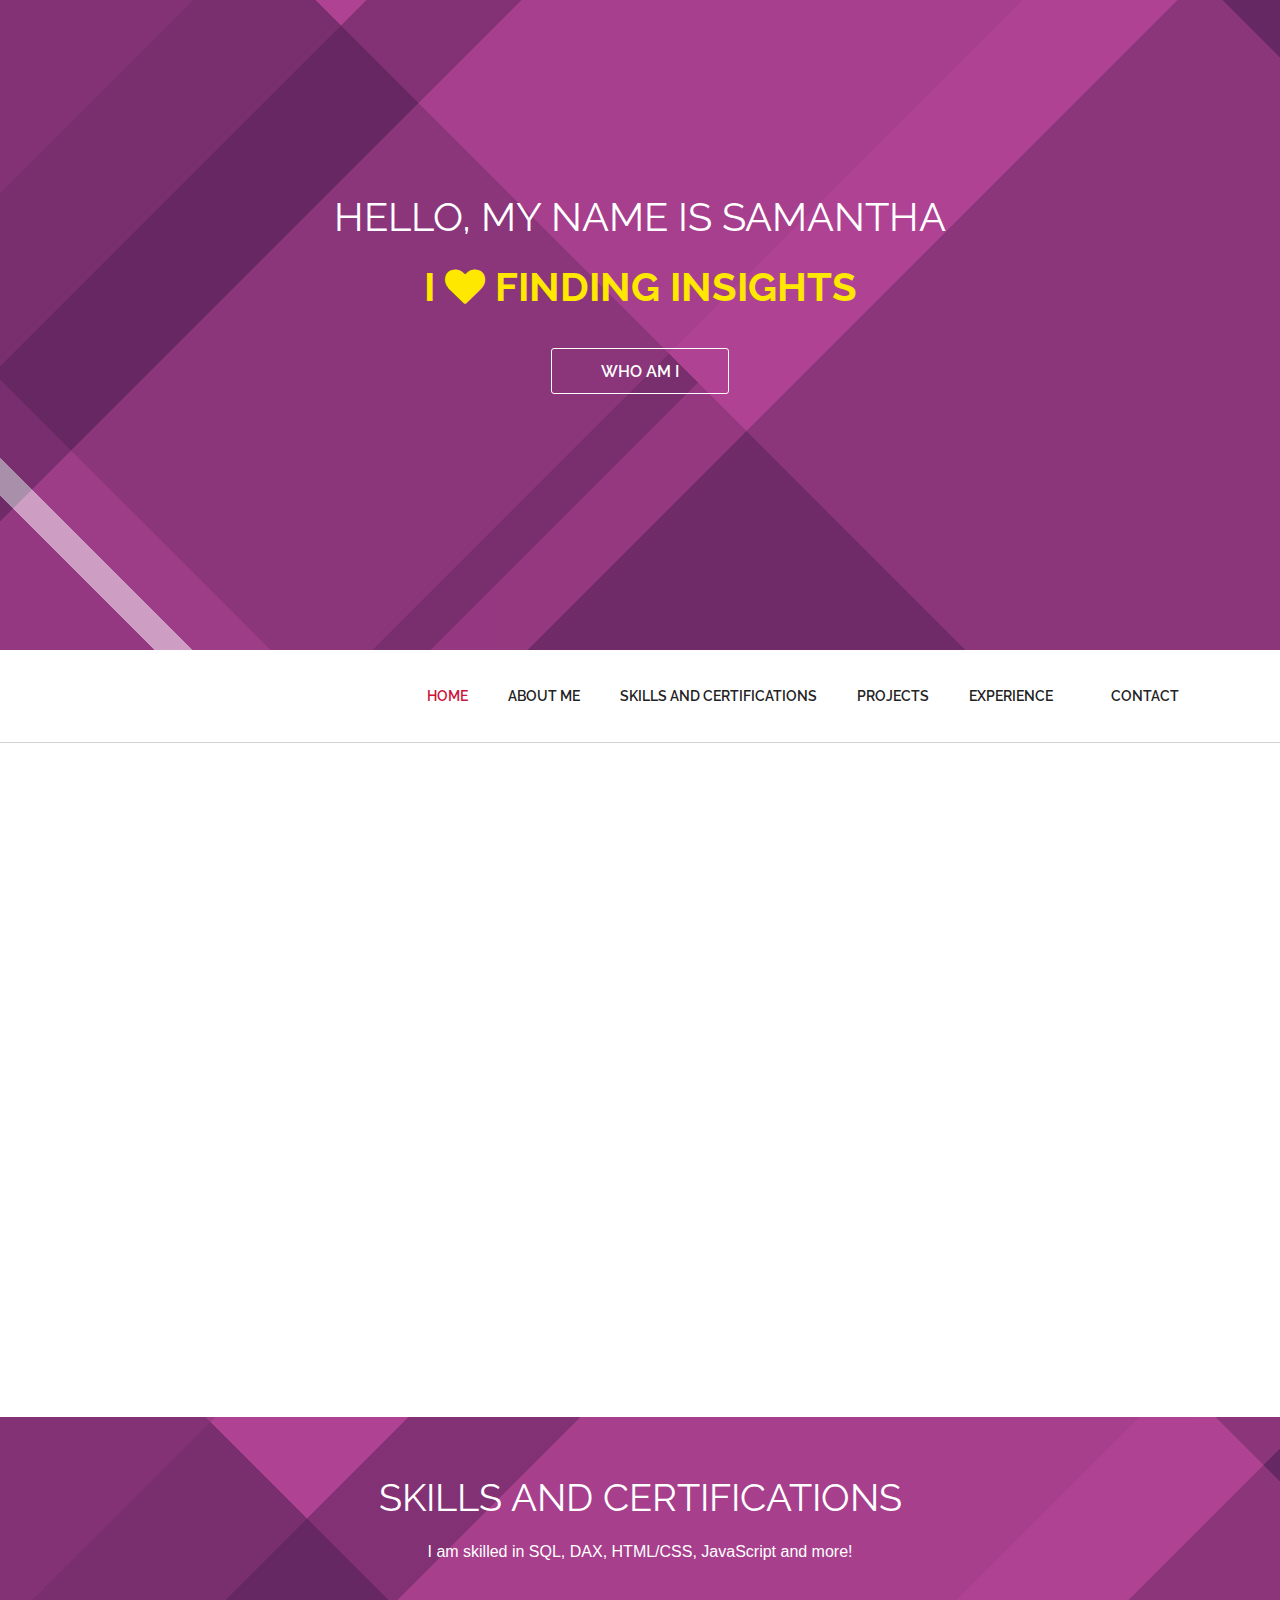
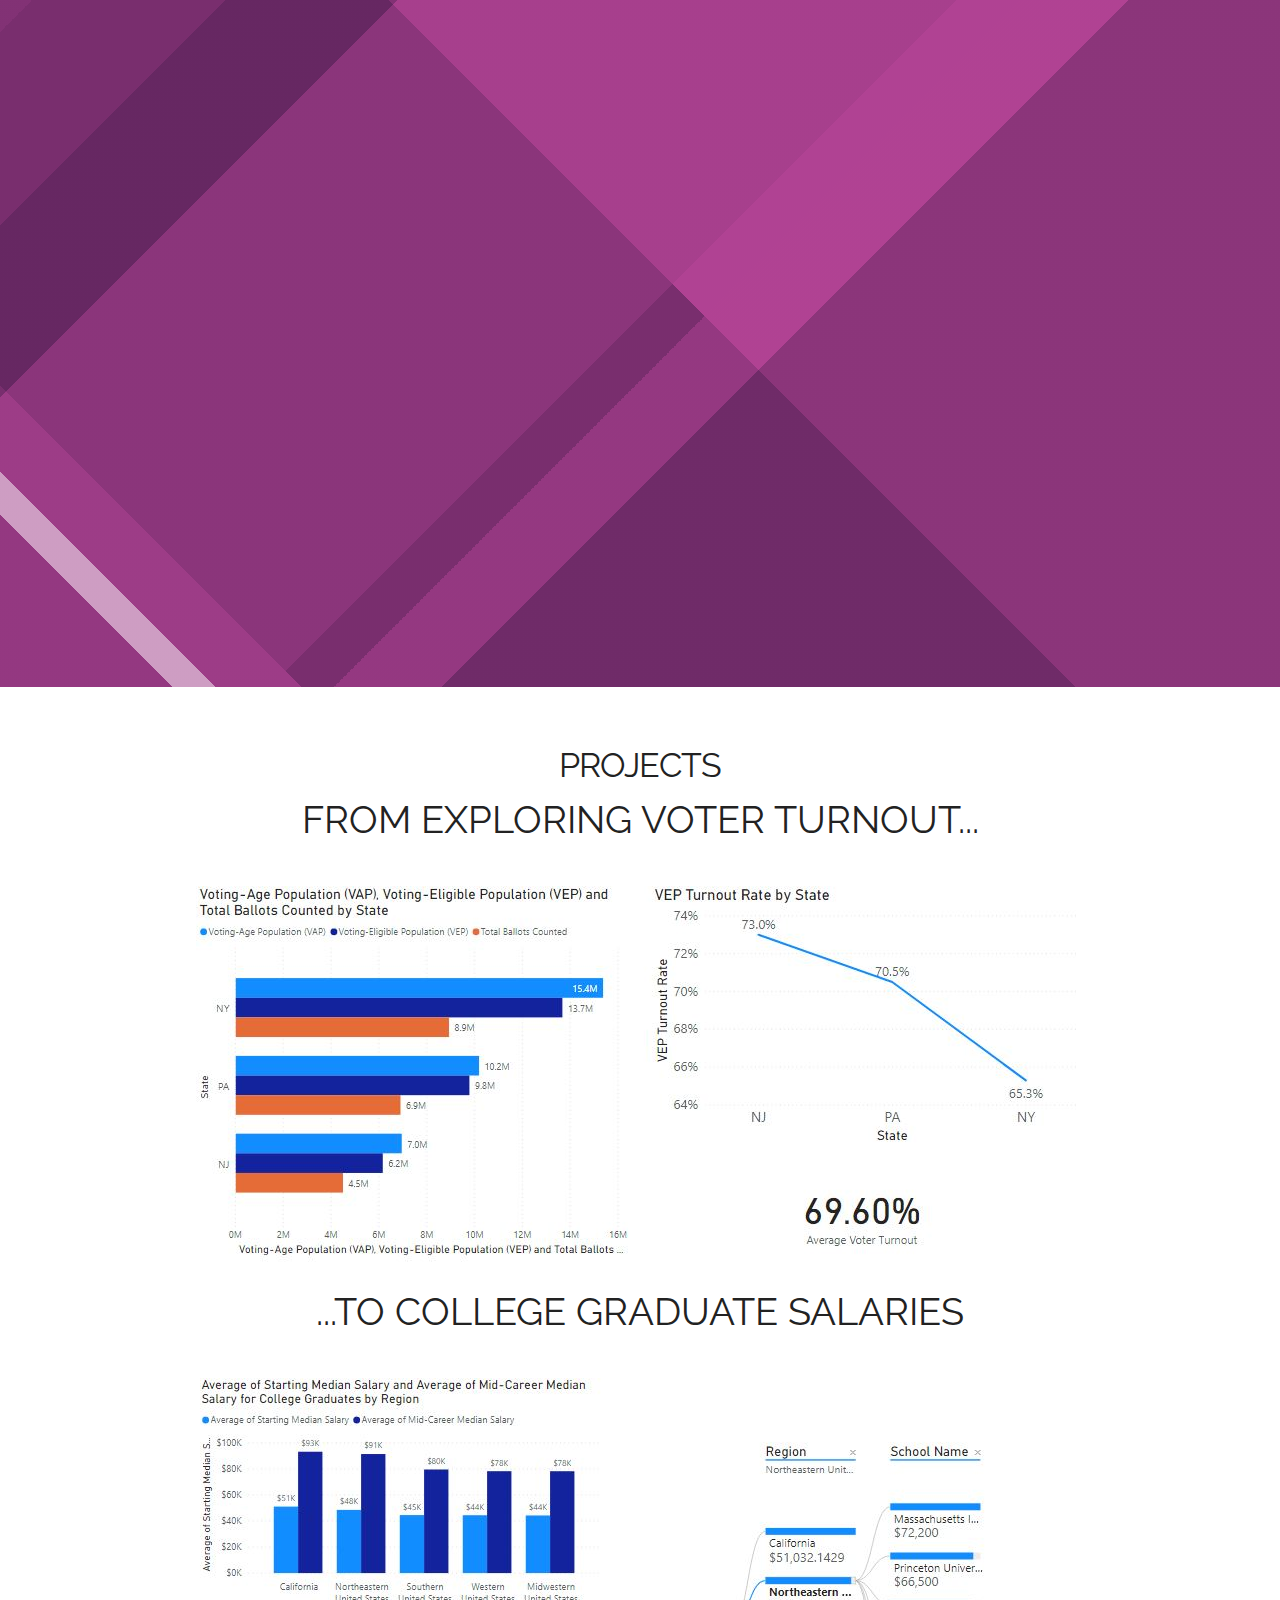
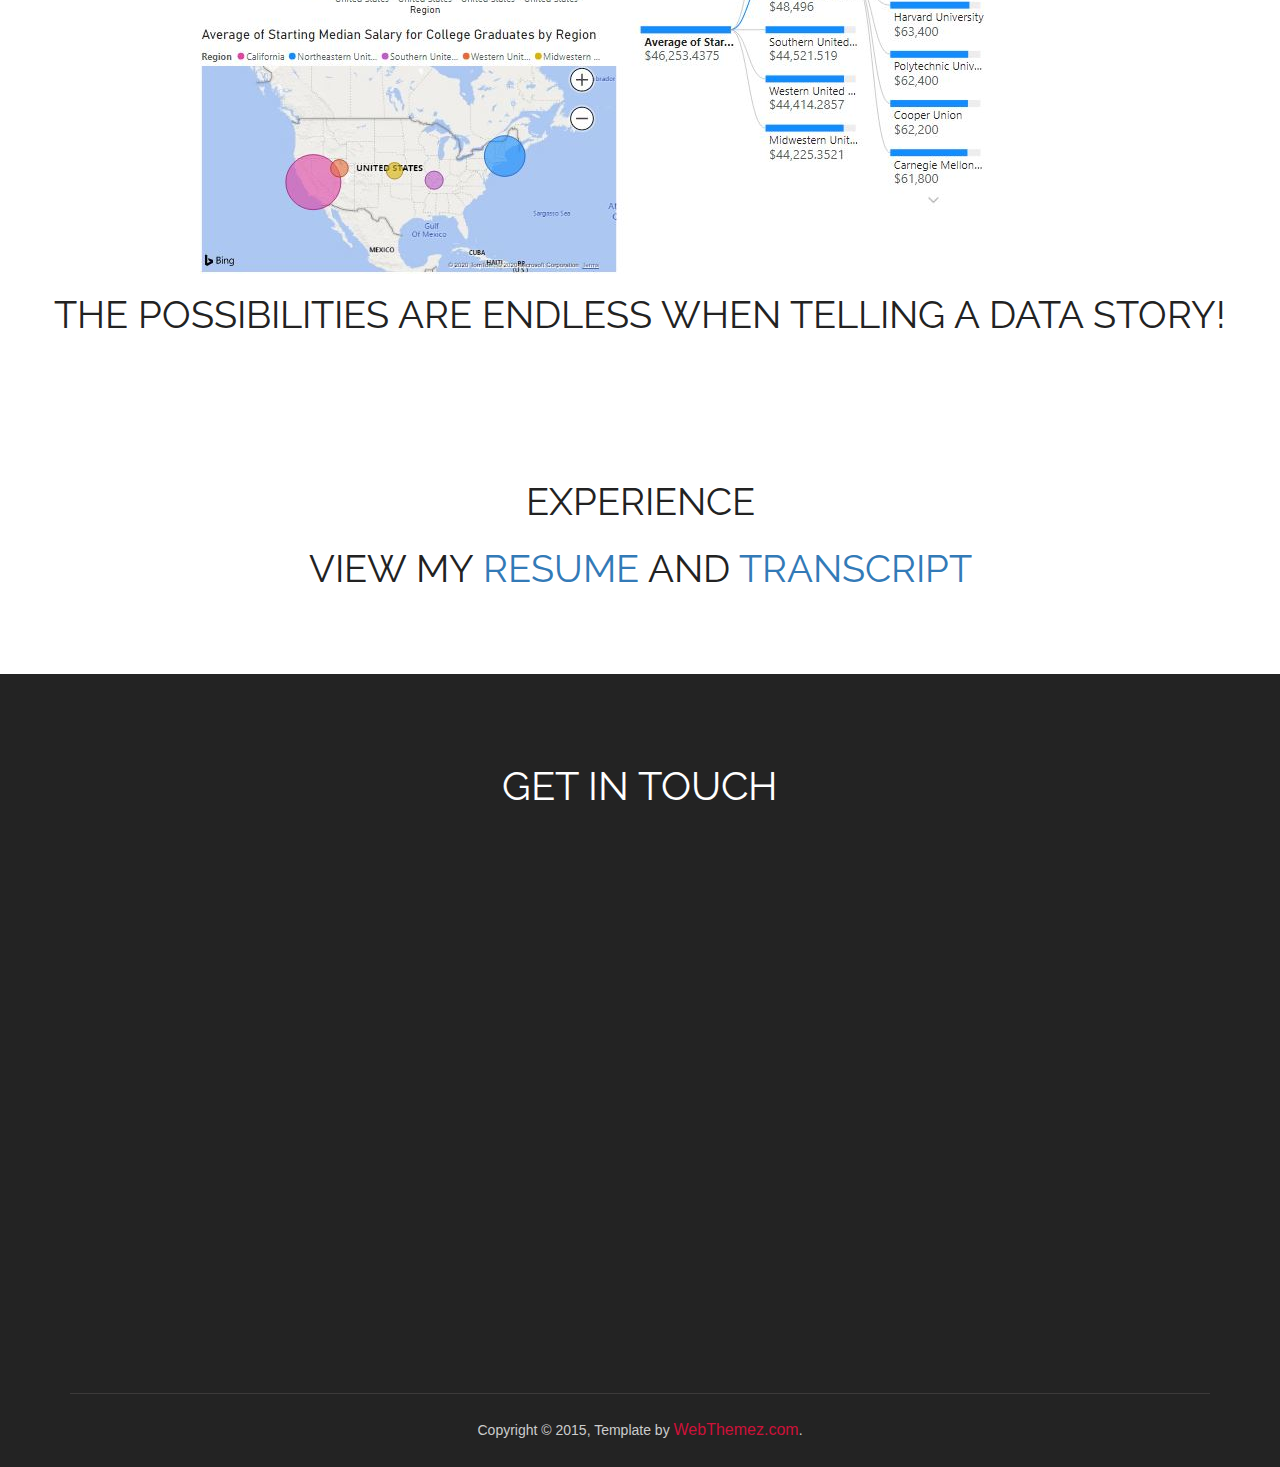
==== commit c01b5a9f: "Update index.html" ====
--- a/SH.AboutMe/index.html
+++ b/SH.AboutMe/index.html
@@ -9,7 +9,7 @@
 <head>
 <meta charset="utf-8">
 <meta name="viewport" content="width=device-width, maximum-scale=1">
-<title>Wow Portfolio Multi Purpose HTML5 Template | Webthemez</title>
+<title>SamanthaHoffman</title>
 <link rel="icon" href="favicon.png" type="image/png">
 <link href="css/bootstrap.min.css" rel="stylesheet" type="text/css">
 <link rel="stylesheet" href="js/fancybox/jquery.fancybox.css" type="text/css" media="screen" />
@@ -51,7 +51,6 @@
 <header id="header_wrapper">
   <div class="container">
     <div class="header_box">
-      <div class="logo"><a href="#"><img src="img/logo.png" alt="logo"></a></div>
 	  <nav class="navbar navbar-inverse" role="navigation">
       <div class="navbar-header">
         <button type="button" id="nav-toggle" class="navbar-toggle" data-toggle="collapse" data-target="#main-nav"> <span class="sr-only">Toggle navigation</span> <span class="icon-bar"></span> <span class="icon-bar"></span> <span class="icon-bar"></span> </button>
@@ -256,4 +255,4 @@
 <script type="text/javascript" src="js/custom.js"></script>
 
 </body>
-</html>+</html>
